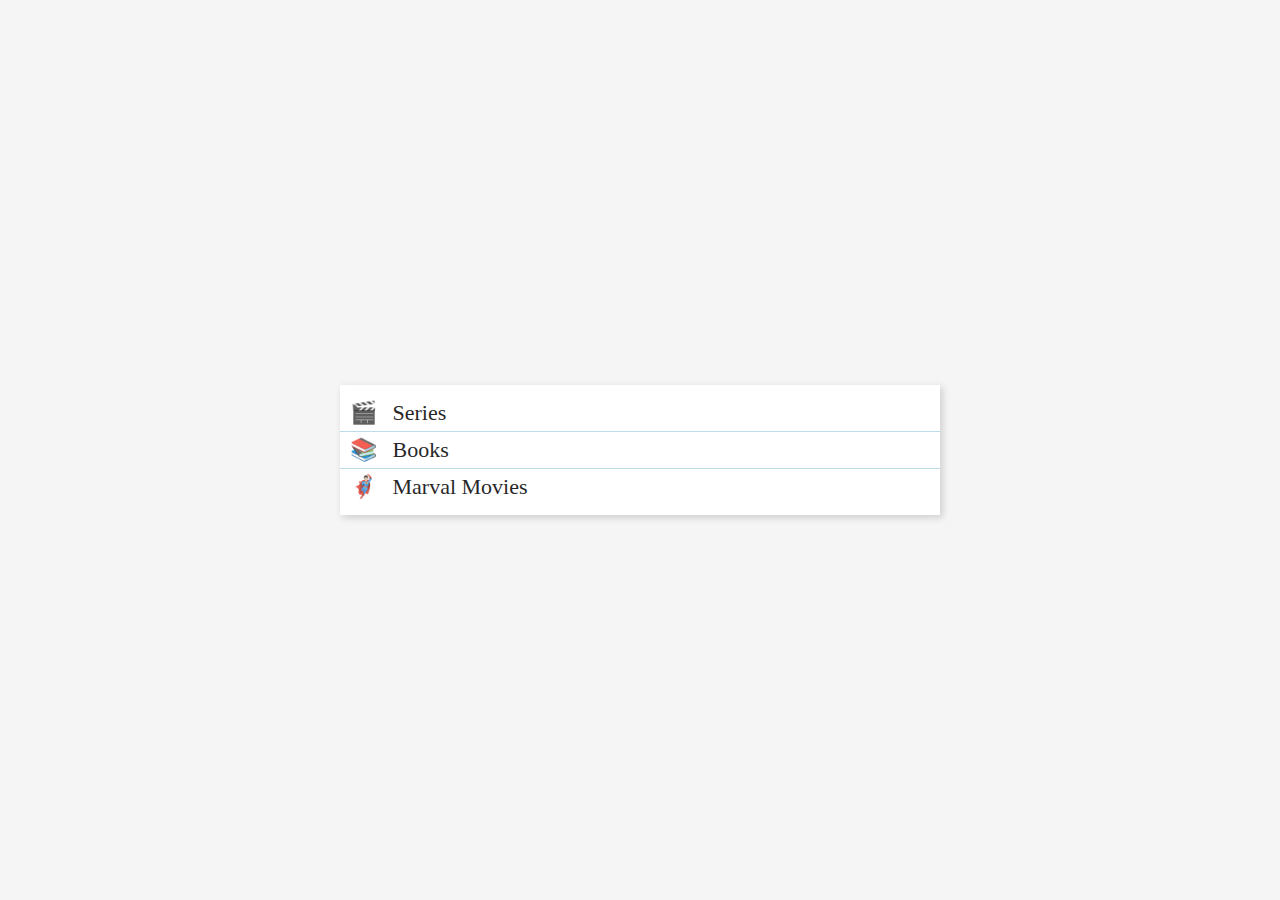
==== index.html @ f22b4e88 "added index file" ====
<!DOCTYPE html>
<html lang="en">
  <head>
    <meta charset="UTF-8" />
    <meta http-equiv="X-UA-Compatible" content="IE=edge" />
    <meta name="viewport" content="width=device-width, initial-scale=1.0" />
    <title>Fun Data</title>
    <style>
      * {
        box-sizing: border-box;
      }

      html {
        font-size: 62.5%;
      }

      body {
        background: whitesmoke;
        display: grid;
        font-family: cursive;
        margin: 0;
        min-height: 100vh;
        padding: 1rem;
      }

      ul {
        background: white;
        border-radius: 0.1rem;
        box-shadow: 0.25rem 0.25rem 0.75rem rgb(0 0 0 / 0.15);
        list-style-type: none;
        list-style-position: inside;
        margin-top: 1rem;
        max-width: 100%;
        min-width: min(600px, 90vw);
        padding: 0;
      }

      @media screen and (min-width: 450px) {
        body {
          place-items: center;
        }

        ul {
          margin: 0;
        }
      }

      li {
        font-size: 2.2rem;
        padding: 0.5rem 0 0.5rem 1rem;
        opacity: 0.85;
      }

      @keyframes bounce {
        0%,
        100% {
          -webkit-transform: translateY(0);
          transform: translateY(0);
        }

        40% {
          -webkit-transform: translateY(-5px);
          transform: translateY(-2px);
        }
      }

      li:hover {
        opacity: 1;
        animation: bounce 0.2s;
        transform: skew(-10deg);
      }

      li:not(:last-child) {
        border-bottom: 1px solid lightblue;
      }

      li:first-child {
        margin-top: 1rem;
      }

      li:last-child {
        margin-bottom: 1rem;
      }

      li a {
        padding-left: 1rem;
        text-decoration: none;
        color: rgb(0, 0, 0);
      }
    </style>
  </head>
  <body>
    <ul>
      <li>🎬 <a href="">Series</a></li>
      <li>📚 <a href="">Books</a></li>
      <li>🦸🏻‍♂️ <a href="">Marval Movies</a></li>
    </ul>
  </body>
</html>
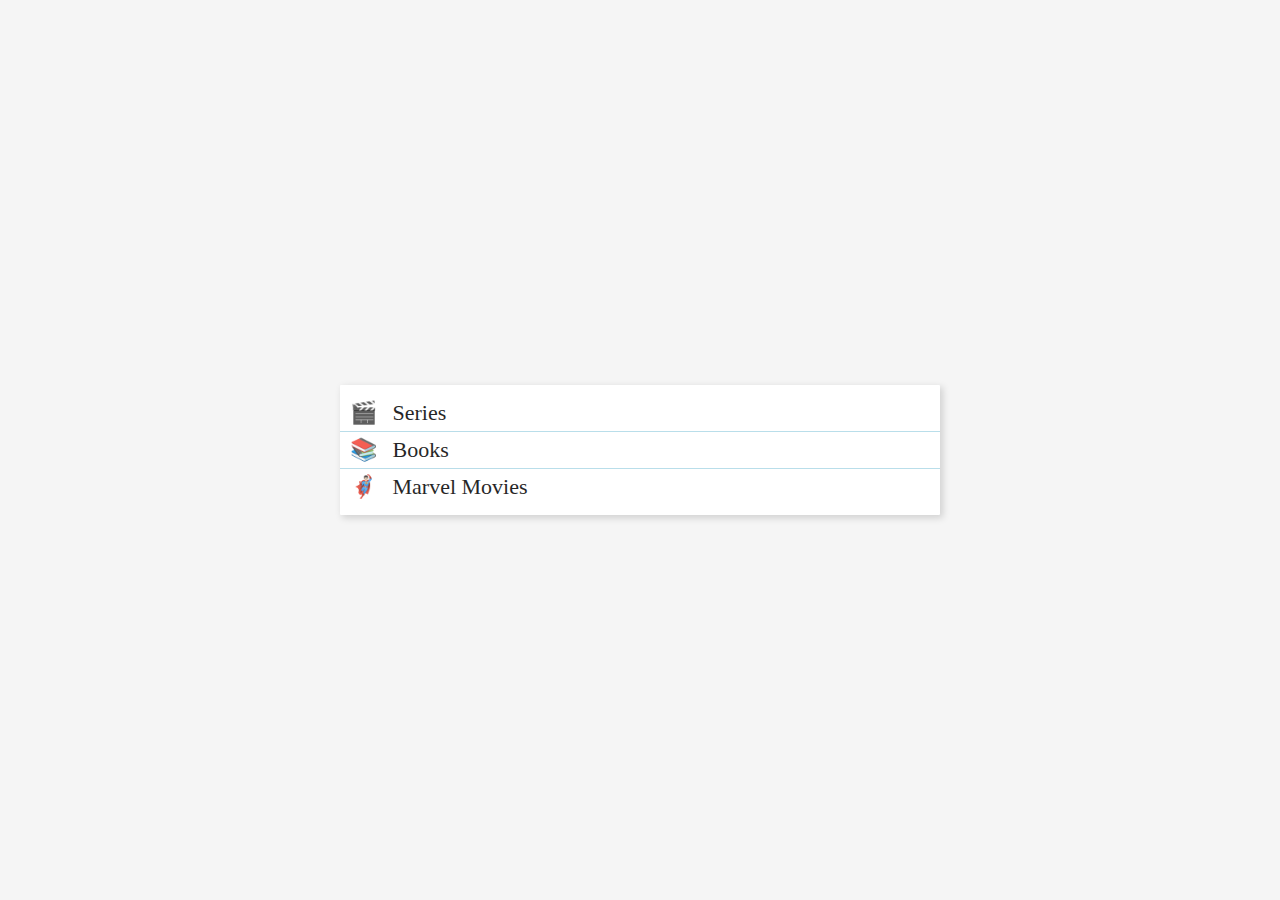
==== commit 79d984a5: "books, marvel, series added" ====
--- a/index.html
+++ b/index.html
@@ -91,9 +91,9 @@
   </head>
   <body>
     <ul>
-      <li>🎬 <a href="">Series</a></li>
-      <li>📚 <a href="">Books</a></li>
-      <li>🦸🏻‍♂️ <a href="">Marval Movies</a></li>
+      <li>🎬 <a href="./series.html">Series</a></li>
+      <li>📚 <a href="./books.html">Books</a></li>
+      <li>🦸🏻‍♂️ <a href="./marvel.html">Marvel Movies</a></li>
     </ul>
   </body>
 </html>
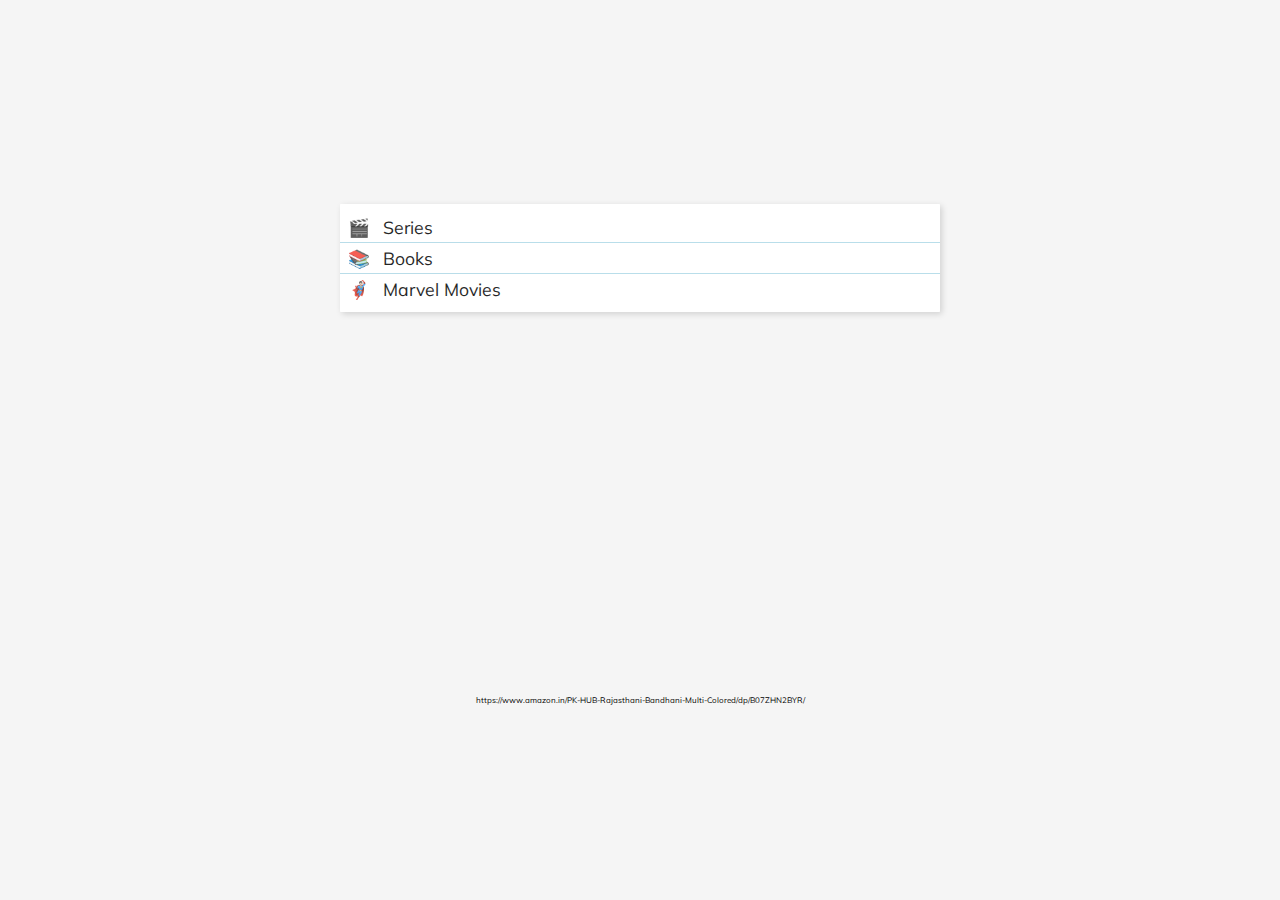
==== commit 77eb0cd5: "updated data" ====
--- a/index.html
+++ b/index.html
@@ -5,95 +5,15 @@
     <meta http-equiv="X-UA-Compatible" content="IE=edge" />
     <meta name="viewport" content="width=device-width, initial-scale=1.0" />
     <title>Fun Data</title>
-    <style>
-      * {
-        box-sizing: border-box;
-      }
-
-      html {
-        font-size: 62.5%;
-      }
-
-      body {
-        background: whitesmoke;
-        display: grid;
-        font-family: cursive;
-        margin: 0;
-        min-height: 100vh;
-        padding: 1rem;
-      }
-
-      ul {
-        background: white;
-        border-radius: 0.1rem;
-        box-shadow: 0.25rem 0.25rem 0.75rem rgb(0 0 0 / 0.15);
-        list-style-type: none;
-        list-style-position: inside;
-        margin-top: 1rem;
-        max-width: 100%;
-        min-width: min(600px, 90vw);
-        padding: 0;
-      }
-
-      @media screen and (min-width: 450px) {
-        body {
-          place-items: center;
-        }
-
-        ul {
-          margin: 0;
-        }
-      }
-
-      li {
-        font-size: 2.2rem;
-        padding: 0.5rem 0 0.5rem 1rem;
-        opacity: 0.85;
-      }
-
-      @keyframes bounce {
-        0%,
-        100% {
-          -webkit-transform: translateY(0);
-          transform: translateY(0);
-        }
-
-        40% {
-          -webkit-transform: translateY(-5px);
-          transform: translateY(-2px);
-        }
-      }
-
-      li:hover {
-        opacity: 1;
-        animation: bounce 0.2s;
-        transform: skew(-10deg);
-      }
-
-      li:not(:last-child) {
-        border-bottom: 1px solid lightblue;
-      }
-
-      li:first-child {
-        margin-top: 1rem;
-      }
-
-      li:last-child {
-        margin-bottom: 1rem;
-      }
-
-      li a {
-        padding-left: 1rem;
-        text-decoration: none;
-        color: rgb(0, 0, 0);
-      }
-    </style>
+    <link rel="stylesheet" href="./main.css" />
   </head>
   <body>
-    <ul>
+    <ol>
       <li>🎬 <a href="./series.html">Series</a></li>
       <li>📚 <a href="./books.html">Books</a></li>
       <li>🦸🏻‍♂️ <a href="./marvel.html">Marvel Movies</a></li>
-    </ul>
+    </ol>
   </body>
 </html>
+
+https://www.amazon.in/PK-HUB-Rajasthani-Bandhani-Multi-Colored/dp/B07ZHN2BYR/
--- a/main.css
+++ b/main.css
@@ -0,0 +1,91 @@
+@import url('https://fonts.googleapis.com/css?family=Muli&display=swap');
+
+* {
+  box-sizing: border-box;
+}
+
+html {
+  font-size: 62.5%;
+}
+
+body {
+  background: whitesmoke;
+  display: grid;
+  font-family: Muli;
+  margin: 0;
+  min-height: 100vh;
+  padding: 1rem;
+}
+
+ol {
+  background: white;
+  border-radius: 0.1rem;
+  box-shadow: 0.25rem 0.25rem 0.75rem rgb(0 0 0 / 0.15);
+  list-style-type: none;
+  list-style-position: inside;
+  margin-top: 1rem;
+  max-width: 100%;
+  min-width: min(600px, 90vw);
+  padding: 0;
+}
+
+@media screen and (min-width: 450px) {
+  html {
+    font-size: 50%;
+  }
+
+  body {
+    place-items: center;
+  }
+
+  ul {
+    margin: 0;
+  }
+}
+
+h1 {
+  font-size: 2.5rem;
+}
+
+li {
+  font-size: 2.2rem;
+  padding: 0.5rem 0 0.5rem 1rem;
+  opacity: 0.85;
+}
+
+@keyframes bounce {
+  0%,
+  100% {
+    -webkit-transform: translateY(0);
+    transform: translateY(0);
+  }
+
+  40% {
+    -webkit-transform: translateY(-5px);
+    transform: translateY(-2px);
+  }
+}
+
+li:hover {
+  opacity: 1;
+  animation: bounce 0.2s;
+  transform: skew(-10deg);
+}
+
+li:not(:last-child) {
+  border-bottom: 1px solid lightblue;
+}
+
+li:first-child {
+  margin-top: 1rem;
+}
+
+li:last-child {
+  margin-bottom: 1rem;
+}
+
+li a {
+  padding-left: 1rem;
+  text-decoration: none;
+  color: rgb(0, 0, 0);
+}
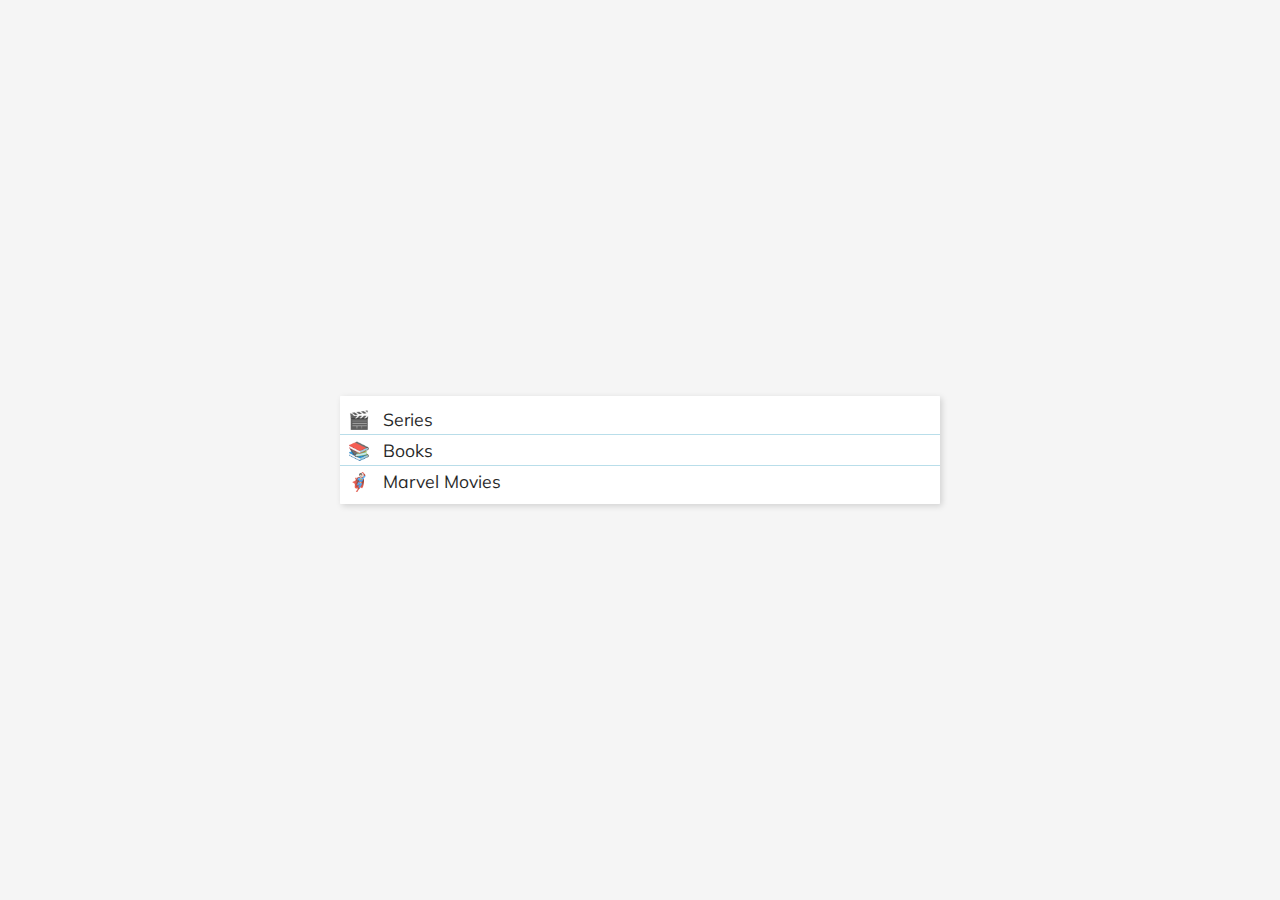
==== commit 56a0a699: "updated book content" ====
--- a/index.html
+++ b/index.html
@@ -15,5 +15,3 @@
     </ol>
   </body>
 </html>
-
-https://www.amazon.in/PK-HUB-Rajasthani-Bandhani-Multi-Colored/dp/B07ZHN2BYR/
